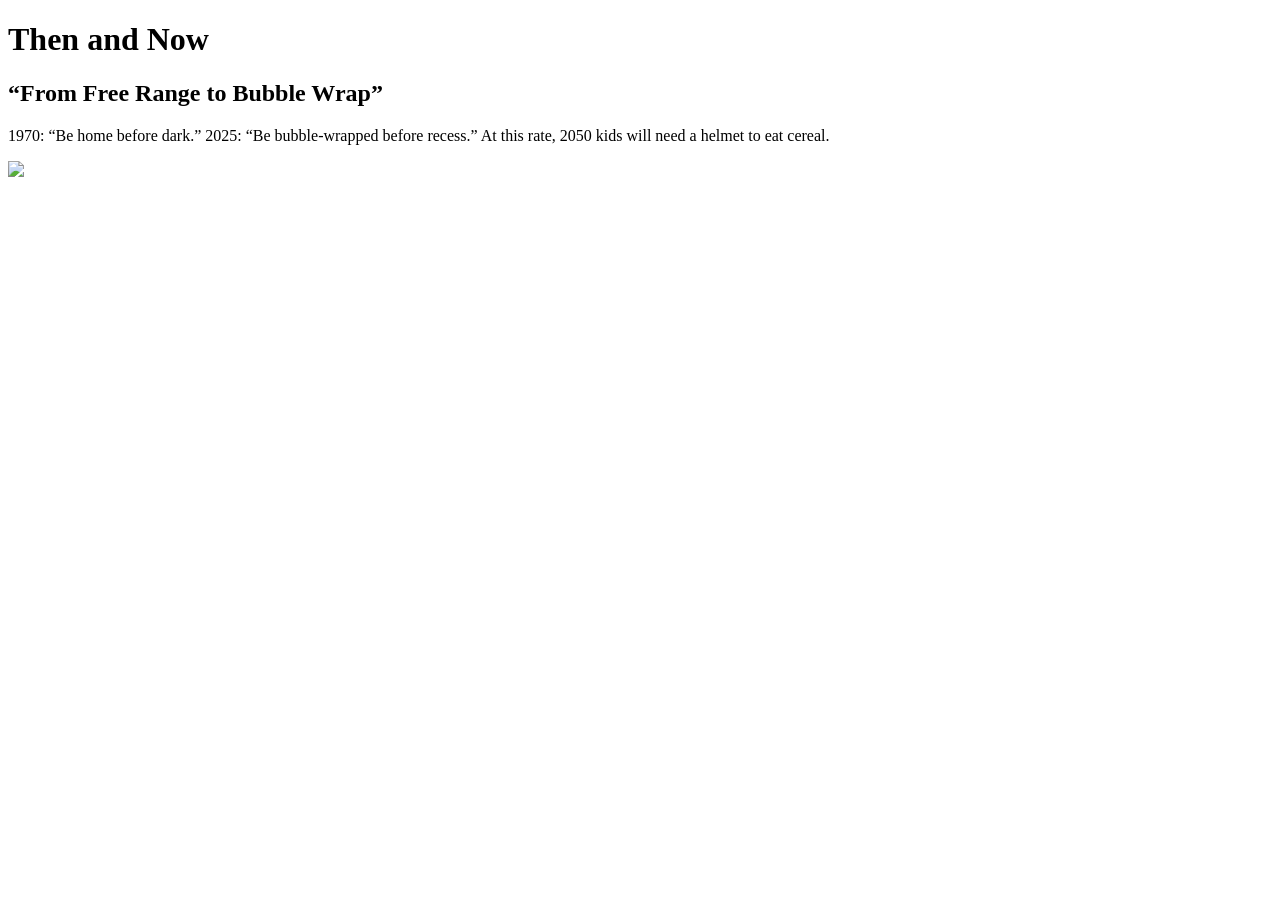
==== index.html @ 925452c6 "Add files via upload" ====
<!DOCTYPE html>
<html lang="en">
<head>
    <meta charset="UTF-8">
    <meta name="viewport" content="width=device-width, initial-scale=1.0">
    <title>Then and Now</title>

  <link rel="stylesheet" href=main.css>
</head>
<body>
    <header>
        <h1>Then and Now </h1>
    </header>

    <main>
        <section>
            <h2> “From Free Range to Bubble Wrap”</h2>
   <p>
    1970: “Be home before dark.”

2025: “Be bubble-wrapped before recess.”

At this rate, 2050 kids will need a helmet to eat cereal.
   </p>
        </section>
        <section>
            <img src="images/Then_and_Now.png" Then_and_Now" class="img-logo">
        </section>
    </main>
</body>
</html>
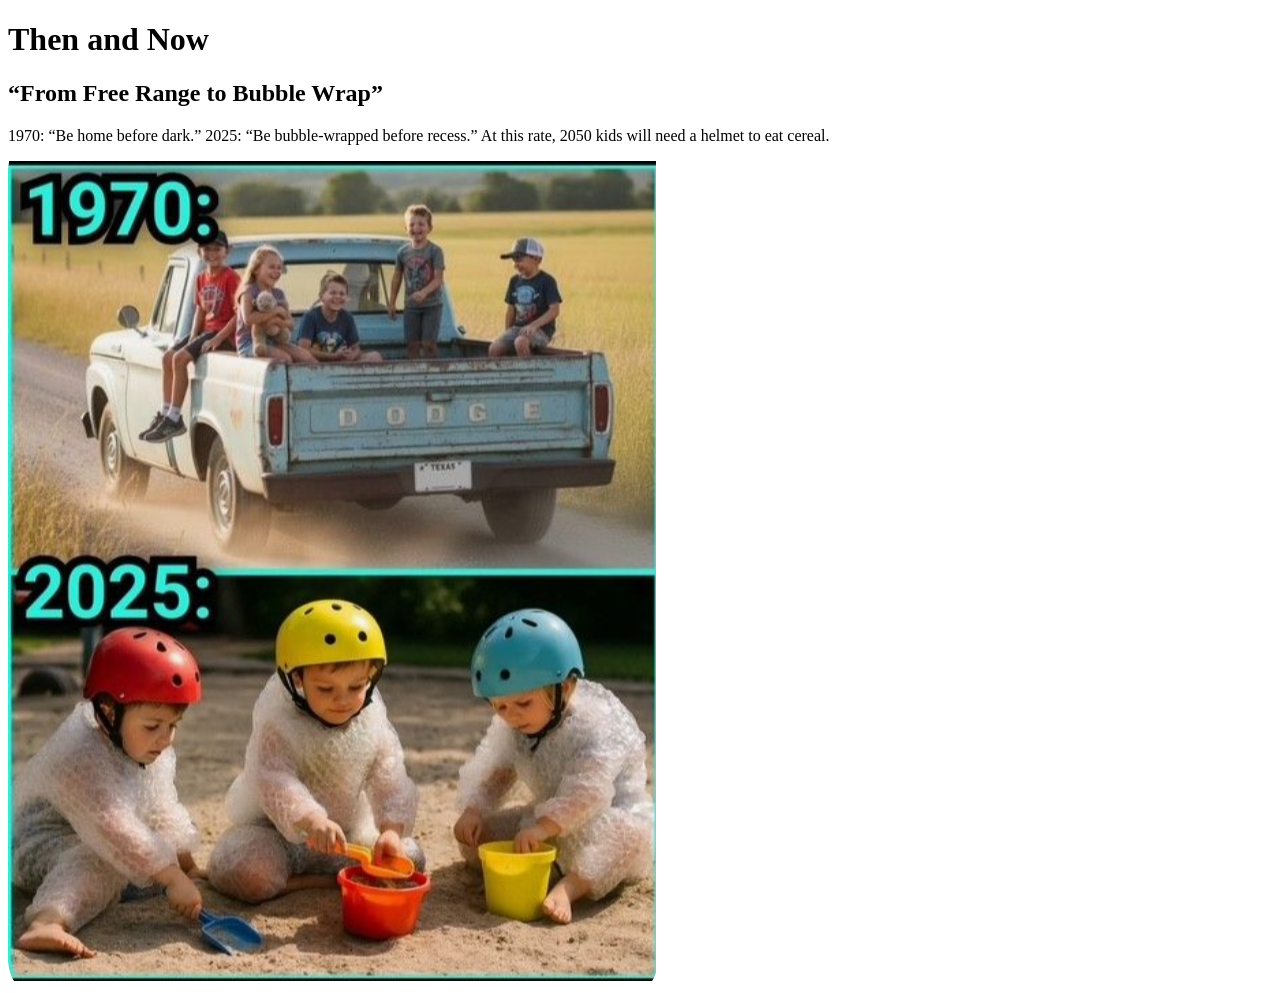
==== commit b8a4440d: "Add files via upload" ====
--- a/index.html
+++ b/index.html
@@ -4,7 +4,7 @@
     <meta charset="UTF-8">
     <meta name="viewport" content="width=device-width, initial-scale=1.0">
     <title>Then and Now</title>
-
+<!-- Josue Valles CSC102 -->
   <link rel="stylesheet" href=main.css>
 </head>
 <body>
